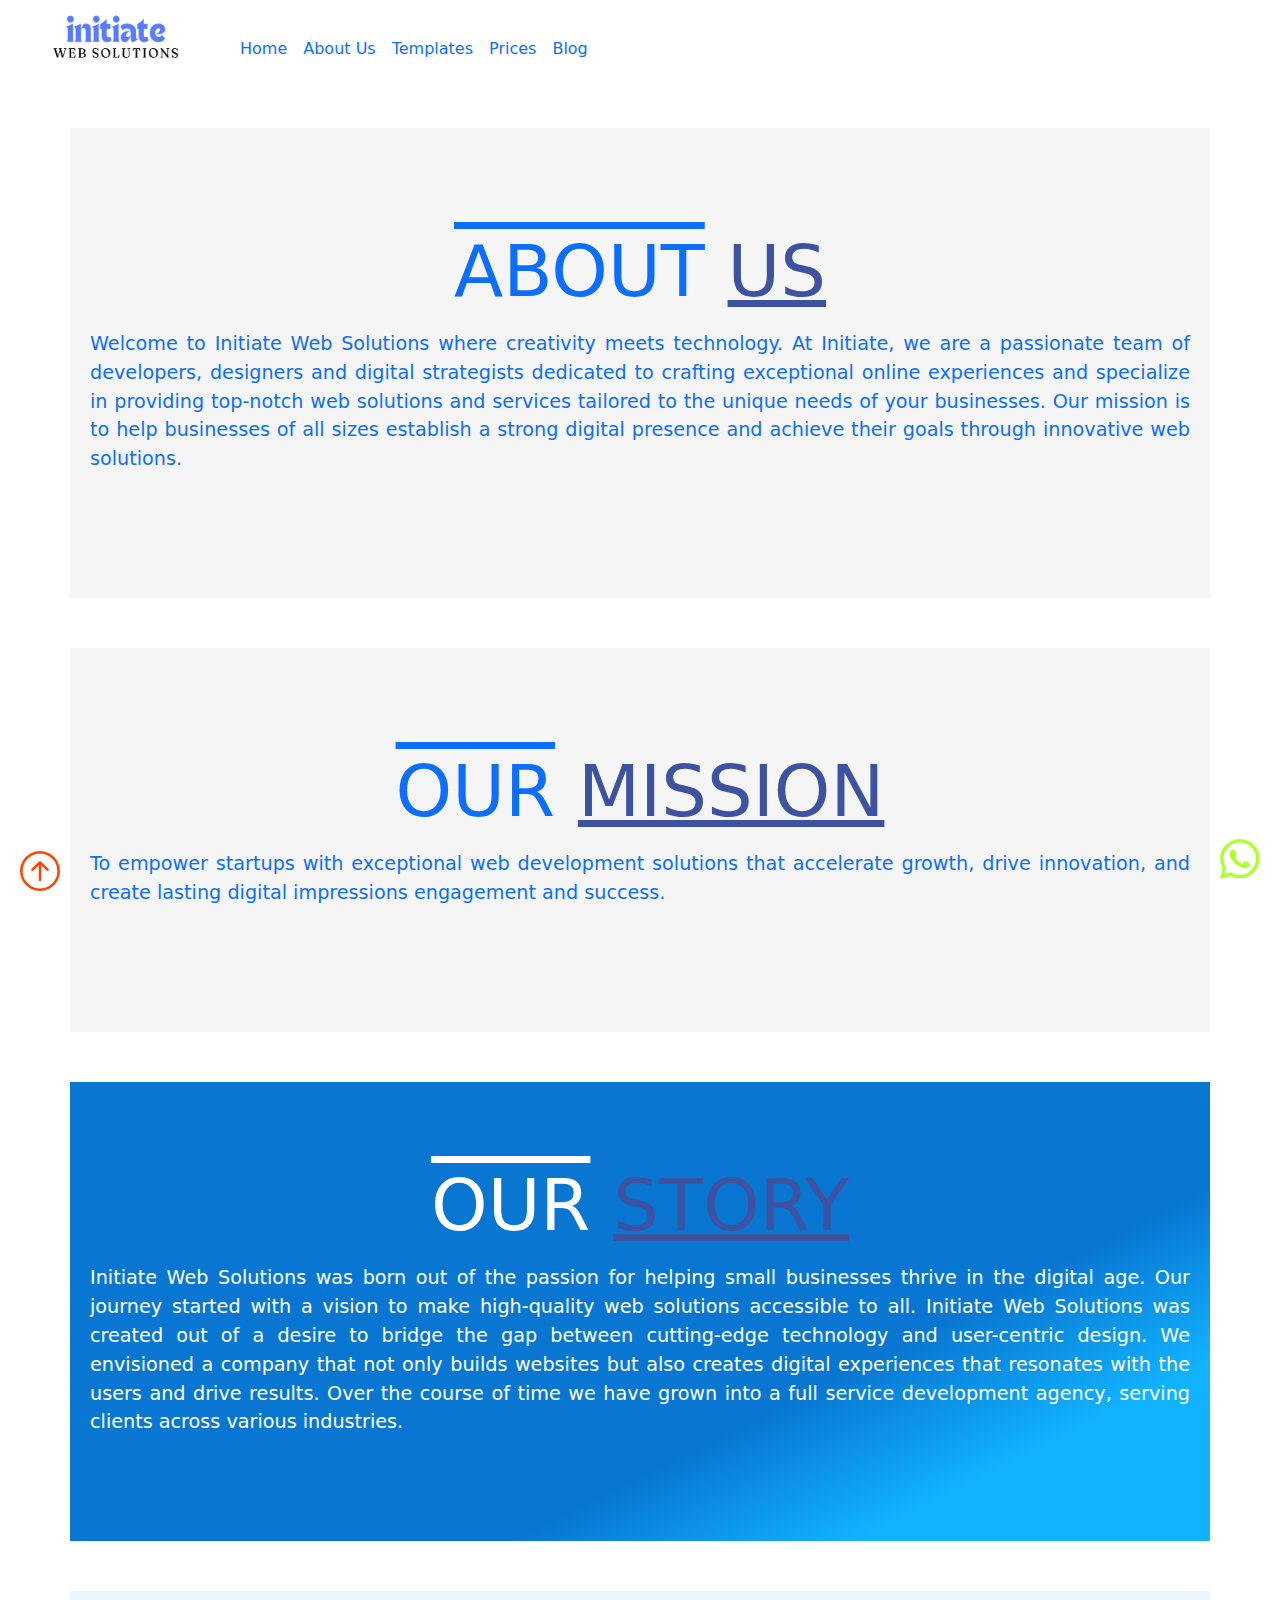
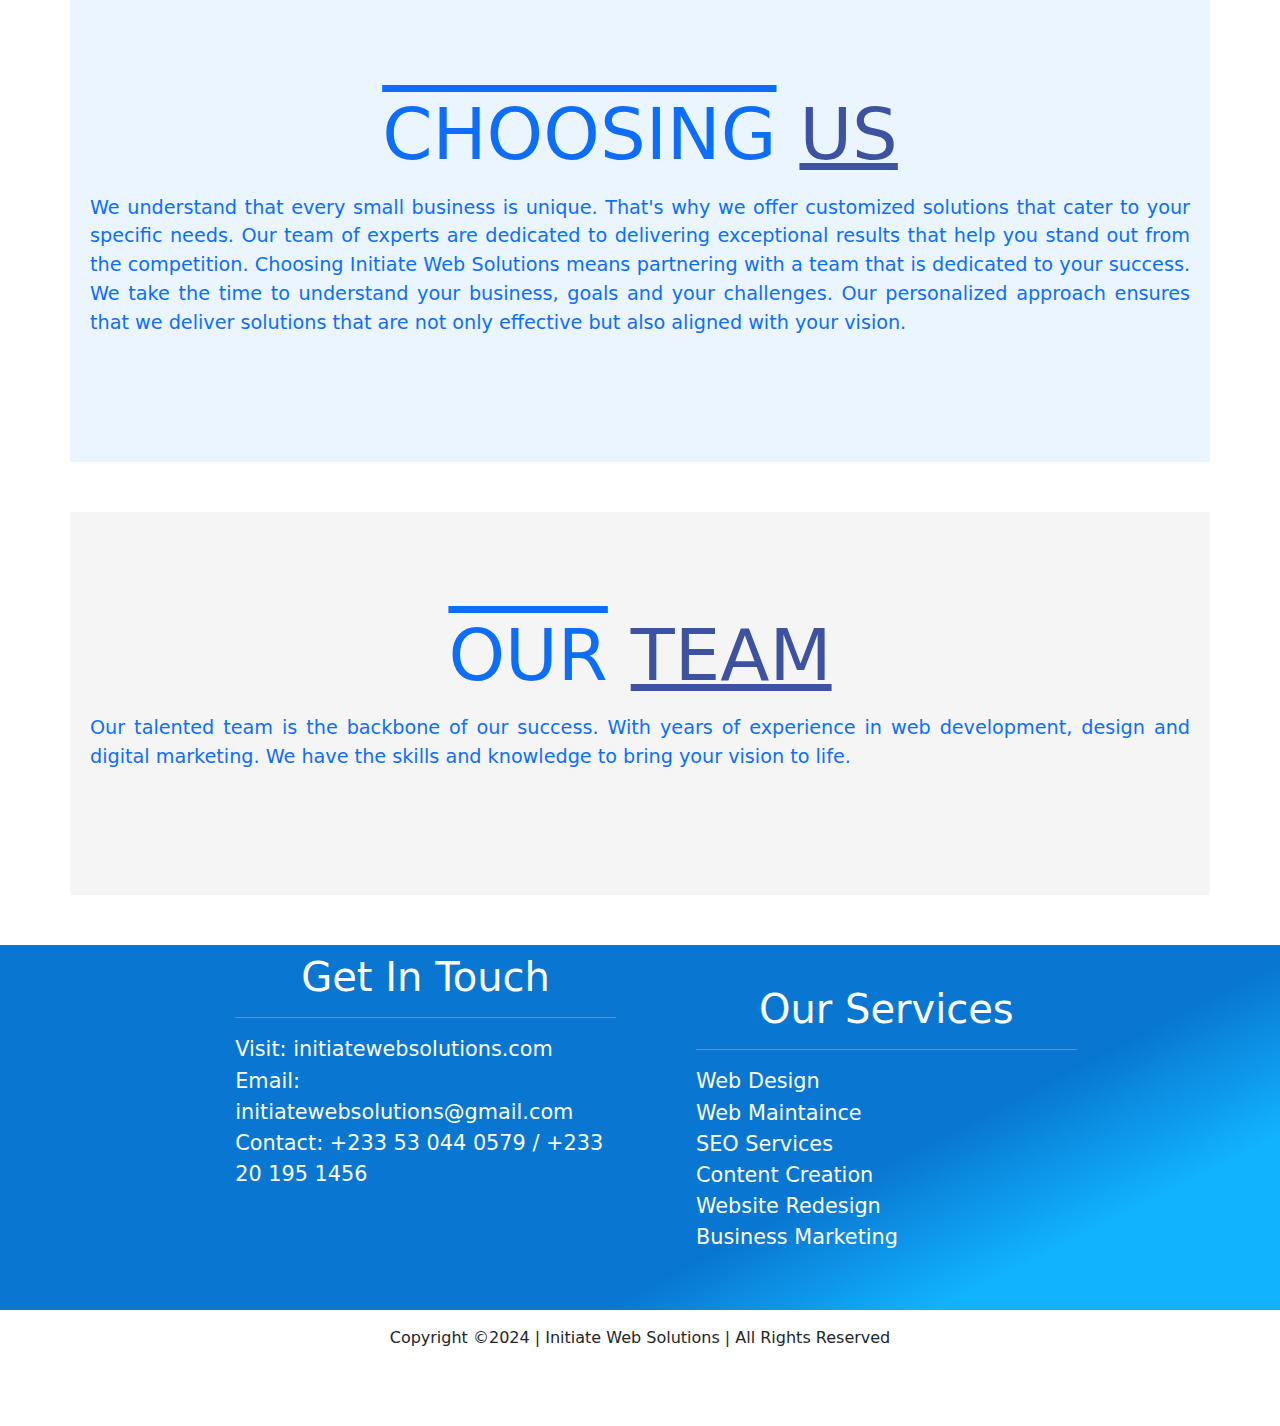
==== about.html @ 14755bba "Added some SEO tags" ====
<!DOCTYPE html>
<html lang="en">
<head>
    <!-- Primary Meta Tags -->
    <meta charset="UTF-8">
    <meta http-equiv="X-UA-Compatible" content="IE=edge">
    <meta name="viewport" content="width=device-width, initial-scale=1.0">
    <meta name="title" content="Free or affordable Website Development in Ghana for Start-ups & small and medium-size businesses (SMBs) | Initiate Web Solutions">
    <meta name="description" content="Looking for fee or affordable website development in Ghana? Partner with Initiative Web Solutions for innovative web development solutions tailored for start-ups and small and medium-size businesses (SMBs).
    We offer custom websites, eCommerce platforms, and digital strategies that drive growth">
    <meta name="keywords" content="web development, start-ups, small business website, SMB web solutions, custom websites, eCommerce development, digital strategy">
    <meta name="author" content="Initiate Web Solutions">
    <meta name="robots" content="index,follow">

    <!-- Open Graph / Facebook -->
    <meta property="og:type" content="website">
    <meta property="og:url" content="https://initiatewebsolutions.com">
    <meta property="og:title" content="Free or affordable Website Development in Ghana for Start-ups & small and medium-size businesses (SMBs) | Initiate Web Solutions">
    <meta property="og:description" content="Looking for fee or affordable website development in Ghana? Partner with Initiate Web Solutions for innovative web development solutions tailored for start-ups and small and medium-size businesses (SMBs). We offre custom websites, eCommerce platforms, and digital strategies that drive growth">
    <meta property="og:image" content="[URL to a representative image of my agency ">

    <!-- Twitter -->
    <meta property="twitter:card" content="summary_large_image">
    <meta property="twitter:url" content="https://initiatewebsolutions.com">
    <meta property="twitter:title" content="Free or affordable Website Development in Ghana for Start-ups & small and medium-size businesses (SMBs) | Initiate Web Solutions">
    <meta property="twitter:description" content="Looking for fee or affordable website development in Ghana? Partner with Initiate Web Solutions for innovative web development solutions tailored for start-ups and small and medium-size businesses (SMBs). We offre custom websites, eCommerce platforms, and digital strategies that drive growth">
    <meta property="twitter:image" content="[URL to a representative image of my agency ">

    <link rel="stylesheet" href="/css/style.css">
    <link href="https://cdn.jsdelivr.net/npm/bootstrap@5.3.3/dist/css/bootstrap.min.css" rel="stylesheet"
        integrity="sha384-QWTKZyjpPEjISv5WaRU9OFeRpok6YctnYmDr5pNlyT2bRjXh0JMhjY6hW+ALEwIH" crossorigin="anonymous">
    <link rel="stylesheet" href="https://cdn.jsdelivr.net/npm/bootstrap-icons@1.11.3/font/bootstrap-icons.min.css">

    <link rel="canonical" href="https://initiatewebsolutions.com">
    <title>Website Development Ghana | Free Website Development in Ghana for Start-ups & small and medium-size businesses (SMBs) | Initiate Web Solutions</title>
</head>
<body>
     <!-- Navigation bar with logo-->
    <!--====================================================
                        Navigagtion Bar
    =====================================================-->
    <nav class="navbar navbar-expand-md p-0 text-light nav">
        <div class="container-fluid px-3">
            <a class="navbar-brand text-light " href="/index.html"><img src="/images/initiate.png" class="img-fluid logo"></a>
            <button class="navbar-toggler" type="button" data-bs-toggle="collapse" data-bs-target="#navbarTogglerDemo02"
                aria-controls="navbarTogglerDemo02" aria-expanded="false" aria-label="Toggle navigation">
                <span class="navbar-toggler-icon"></span>
            </button>
            <div class="collapse navbar-collapse" id="navbarTogglerDemo02">
                <ul class="navbar-nav me-auto mb-2 mb-lg-0">
                    <li class="nav-item">
                        <a class="nav-link  text-primary active" aria-current="page" href="/index.html">Home</a>
                    </li>
                    <li class="nav-item">
                        <a class="nav-link text-primary " href="about.html">About Us</a>
                    </li>
                    <li class="nav-item">
                        <a class="nav-link text-primary " href="/themes.html">Templates</a>
                    </li>
                    <li class="nav-item">
                        <a href="/price.html" class="nav-link text-primary">Prices</a>
                    </li>
                    <li class="nav-item">
                        <a class="nav-link text-primary " href="/blog.html">Blog</a>
                    </li>
                </ul>
            </div>
        </div>
    </nav>

    <section class="container about" id="about">
        <h3 class="display-2 text-center"><span class="fl text-primary">ABOUT</span> <span class="sl">US</span></h3>
        <p class="p-2 abt-txt text-primary">
            Welcome to Initiate Web Solutions where creativity meets technology. At Initiate, we are a passionate team of developers, 
            designers and digital strategists dedicated to crafting exceptional online experiences and specialize in providing top-notch 
            web solutions and services tailored to the unique needs of your businesses. Our mission is to help businesses of all sizes 
            establish a strong digital presence and achieve their goals through innovative web solutions. 
        </p>
    </section>

    <section class="container about" id="about">
        <h3 class="display-2 text-center"><span class="fl text-primary">OUR</span> <span class="sl">MISSION</span></h3>
        <p class="p-2 abt-txt text-primary">
            To empower startups with exceptional web development solutions that accelerate growth, drive innovation, and create lasting digital impressions engagement
            and success.
        </p>
    </section>

    <section class="container story">
        <h3 class="display-2 text-center"><span class="fl text-white">OUR</span> <span class="sl">STORY</span></h3>
        <p class="p-2 abt-txt">
            Initiate Web Solutions was born out of the passion for helping small businesses thrive in the digital age. Our journey started with a vision to make high-quality web solutions accessible to all.
            Initiate Web Solutions was created out of a desire to bridge the gap between cutting-edge technology and user-centric design.
            We envisioned a company that not only builds websites but also creates digital experiences that resonates with the
            users and drive results. Over the course of time we have grown into a full service development agency, serving clients
            across various industries.
        </p>
    </section>

    <section class="container choice">
        <h3 class="display-2 text-center"><span class="fl text-primary">CHOOSING</span> <span class="sl">US</span></h3>
        <p class="p-2 abt-txt text-primary">
            We understand that every small business is unique. That's why we offer customized solutions that cater to your specific needs.
            Our team of experts are dedicated to delivering exceptional results that help you stand out from the competition.
            Choosing Initiate Web Solutions means partnering with a team that is dedicated to your success. We take the time to understand your business,
            goals and your challenges. Our personalized approach ensures that we deliver solutions that are not only effective but
            also aligned with your vision.
        </p>
    </section>

    <section class="container about">
        <h3 class="display-2 text-center"><span class="fl text-primary">OUR</span> <span class="sl">TEAM</span></h3>
        <p class="p-2 abt-txt text-primary">
            Our talented team is the backbone of our success. With years of experience in web development, design and digital marketing.
            We have the skills and knowledge to bring your vision to life.
        </p>
    </section>

   <footer>
        <div class="row g-5">
            <div class="col-md-12 col-lg-6 my-3">
                <ul>
                    <p class="display-6 text-center">Get In Touch</p>
                    <hr>
                    <li>Visit: <a href="https://initiatewebsolutions.com">initiatewebsolutions.com</a></li>
                    <li>Email: initiatewebsolutions@gmail.com</li>
                    <li>Contact: <a href="https://wa.me/233530440579">+233 53 044 0579</a> / +233 20 195 1456</li>

                </ul>
            </div>

            <div class="col-md-12 col-lg-6">
                <ul>
                    <p class="display-6 text-center">Our Services</p>
                    <hr>
                    <li>Web Design</li>
                    <li>Web Maintaince</li>
                    <li>SEO Services</li>
                    <li>Content Creation</li>
                    <li>Website Redesign</li>
                    <li>Business Marketing</li>
                </ul>
            </div>
            <!--<div class="col-md-12 col-lg-6">
                <h4 class="text-center">Attributions</h4>
                <hr>
                <li>Image by <a href="https://www.freepik.com/free-vector/gradient-devops-illustration_25225452.htm#query=devops&position=1&from_view=keyword&track=sph&uuid=002160bd-a8a9-4a9d-81ee-d62ffe1ead10">Freepik</a></li>
            </div>-->
        </div>
    </footer>

    <copy>
        <p class="text-center my-3">Copyright ©2024 | Initiate Web Solutions | All Rights Reserved</p>
    </copy>

    <!-- Whatsapp and up -->
    <a href="https://wa.me/233530440579"><i class="bi-whatsapp wp" style="font-size:2.5rem;color:greenyellow"></i></a>

    <a href="#about"><i class="bi-arrow-up-circle up" style="font-size:2.5rem;color:orangered"></i></a>


    <script src="/script.js" defer></script>
    <script src="https://cdn.jsdelivr.net/npm/@popperjs/core@2.11.8/dist/umd/popper.min.js"
        integrity="sha384-I7E8VVD/ismYTF4hNIPjVp/Zjvgyol6VFvRkX/vR+Vc4jQkC+hVqc2pM8ODewa9r"
        crossorigin="anonymous"></script>
    <script src="https://cdn.jsdelivr.net/npm/bootstrap@5.3.3/dist/js/bootstrap.min.js"
        integrity="sha384-0pUGZvbkm6XF6gxjEnlmuGrJXVbNuzT9qBBavbLwCsOGabYfZo0T0to5eqruptLy"
        crossorigin="anonymous"></script>
    <script src="https://cdn.jsdelivr.net/npm/bootstrap@5.3.3/dist/js/bootstrap.bundle.min.js"
        integrity="sha384-YvpcrYf0tY3lHB60NNkmXc5s9fDVZLESaAA55NDzOxhy9GkcIdslK1eN7N6jIeHz"
        crossorigin="anonymous"></script> 
</body>
</html>
---- css/style.css ----
/* 
Theme color main: 262d35;
Theme color secondary: 12f7d6;
Theme color thetiary: 1a1d22;
Theme color alt write: dedfe1;
Theme color alt write 2: 8b8e95;
*/
/*
Theme color main: 3D52A0;
Theme color secondary: 7091E6;
Theme color thetiary: 8697C4;
Theme color alt write: ADBBDA;
Theme color alt write 2: EDE8F5;
*/


body {
    position: relative;
}

/* Navbar */
.logo {
    width: 200px;
}



/* Style for main hero*/
.hero-container {
    display: flex;
}

.name {
    font-family: 'Lucida Sans', 'Lucida Sans Regular', 'Lucida Grande', 'Lucida Sans Unicode', Geneva, Verdana, sans-serif;
    font-size: 2rem;
    font-weight: bold;
    text-shadow: 2px 3px 3px whitesmoke;
}

.main-hero {
    width: 100%;
    position: relative;
    overflow: hidden;
    height: 40em;
    /*
    background: rgb(194,202,178);
    background: linear-gradient(90deg, rgba(194,202,178,1) 8%, rgba(143,180,173,1) 20%, rgba(92,155,161,1) 43%, rgba(24,67,102,1) 79%); 
    */
    background: rgb(9, 119, 210);
    background: linear-gradient(153deg, rgba(9, 119, 210, 1) 66%, rgba(17, 179, 255, 1) 83%);
    display: flex;
    justify-content: space-evenly;
    padding-left: 30px;
    padding-right: 30px;
    padding: 30px;
}
.hero-img {
    width: 100%;
    height: 100%;
    display: block;
    position: absolute;
}
/*
.main-hero {
    background-image: url("/images/StockCake-Rocket\ Launching\ Skyward_1723661576.jpg");
    background-repeat: no-repeat;
    background-attachment:fixed;
    background-size: contain;
    background-clip: border-box;
}
*/

.main-hero::before {
    content: "";
    display: block;
    position: absolute;
    top: 0;
    left: 0;
    width: 100%;
    height: 100%;
    background-color:rgba(18, 155, 247, 0)
}

.info-hero {
    position: absolute;
    top: 20px;
}

.main-message {
    width: 500px;
    z-index: 1;
}

.message-head {
    color: white;
    margin-bottom: 10px
}

.message-body {
    color: white;
}

.social {
    position: fixed;
    bottom: 80px;
    left: 7px;
    border: 1px solid cyan;
    max-width: 40px;
}

.social,
.rec {
    background-color: rgb(54, 63, 64);
    color: white;
    height: fit-content;
    padding: 10px;
    position: absolute;
    bottom: 10px;
    left: 2px;
    z-index: 1;
}

.social li,
.rec li {
    list-style: none;
    cursor: pointer;
    padding-bottom: .4rem;
}

.person,
.rec {
    border: 2px solid cyan;
    height: fit-content;
    padding: 10px 5px;
    border-top-left-radius: 50px;
    border-bottom-right-radius: 50px;
    width: 15rem;
    background-color: rgb(54, 63, 64);
    color: white;
    width: 7rem
}

.dig {
    color: #7091E6;
    font-size: 1.3rem
}

.rec {
    position: static;
}

.hero-info {
    position: absolute;
    width: 60%;
    bottom: 0;
    left: 0%;
    background-color: rgba(49, 47, 47, 0.565);
    color: white;
    z-index: 1;
    /*animation: drop 7s linear infinite;*/
}

.services {
    background-color: whitesmoke;
    padding: 40px 0px;
}

.slider {
    width: 100%;
    height: 1000px;
    animation: moveIn 7s linear infinite;
}

/* Style for service section */
.services-container {
    width: 100%;
    height: auto;
    position: relative;
    display: flex;
    justify-content: space-evenly;
    column-gap: 10px;
}

.service-card,
.promise-card {
    position: relative;
    width: 20rem;
    height: 30rem;
    overflow: hidden;
    border-radius: 7px;
    border: 1px solid grey;
    box-shadow: 3px 3px 1px rgb(151, 224, 224);
    background: rgb(9, 119, 210);
    background: linear-gradient(153deg, rgba(9, 119, 210, 1) 66%, rgba(17, 179, 255, 1) 83%);
    color: white;

    /*
    background: rgba(135, 0, 254, 0.27);
    background: linear-gradient(180deg, rgba(134,0,254,1) 16%, rgba(94,11,255,1) 54%);
    */
}

.rdmr {
    padding: 7px;
    background-color: whitesmoke;
    color: #3D52A0;
    border-radius: 5px;
    bottom: 4px;
    text-align: center;

}

.service-image {
    width: 10rem;
    position: absolute;
    right: 5rem;
    top: 1rem;
}

.service-text {
    margin-top: 10rem;
}

.service-text {
    display: block;
    width: 100%;
    height: auto;
}

/*
.stra {
    background-color: rgb(188, 230, 106);
}

.des {
    background-color: rgb(235, 134, 134);
    color: white
}
.wap {
    background-color: rgb(237, 118, 237)
}
*/
.overlay {
    position: absolute;
    bottom: 0;
    left: 0;
    right: 0;
    background-color: white;
    color: #3D52A0;
    overflow: hidden;
    width: 100%;
    height: 0;
    transition: .5s ease;
}

.service-card:hover .overlay {
    height: 100%;
}

/* Style for what we do section */
.wedo {
    background: rgb(9, 119, 210);
    background: linear-gradient(153deg, rgba(9, 119, 210, 1) 66%, rgba(17, 179, 255, 1) 83%);
}

.box {
    margin-bottom: 7px;
}

.wedo-container {
    display: flex;
    justify-content: space-evenly;
    align-items: center;
    column-gap: 20px;
    width: 100%;
    height: 40rem;
    overflow: hidden;
}

.do-card {
    display: flex;
    justify-content: center;
    align-items: center;
    gap: 5rem;
    border-top: 2px solid #7091E6;
    border-bottom: 2px solid #7091E6;
    padding-top: 3rem;
    padding-bottom: 3rem;
    transition: background-color .5s ease;
}

/*.do-card:hover {
    background: rgb(5, 27, 58);
    background: linear-gradient(0deg, rgba(5, 27, 58, 1) 70%, rgba(45, 223, 253, 1) 100%);
    transition: .5s ease;
}*/

.do-txt {
    color: whitesmoke;
}

.do-tt {
    font-size: 1.2rem
}

.wedoimg {
    width: 30rem;
    height: 30rem;
    transition: .5s ease;
}

.wedoimg:hover {
    width: 45rem;
    height: 50rem;
}


.overlay1 {
    position: absolute;
    left: 0;
    right: 0;
    bottom: 0;
    height: 0;
    /*
    background: rgba(135, 0, 254, 0.27);
    background: linear-gradient(180deg, rgba(134,0,254,1) 16%, rgba(94,11,255,1) 54%);
    */
    background: rgb(18, 247, 214);
    background: linear-gradient(180deg, rgba(18, 247, 214, 1) 0%, rgba(38, 45, 53, 1) 26%, rgba(26, 29, 34, 1) 89%);
    color: white;
    overflow: hidden;
    transition: .5s ease;
    width: 100%;
}

.headings {
    color: #7091E6;
    margin-bottom: 5rem;
}

.overlay1 {
    background-color: rgb(48, 47, 47);
    color: white;
}

.wedo-img {
    width: 30rem;
    height: 100%;
    position: relative;
}

.wedo-head {
    position: absolute;
    top: 0;
    color: violet;
    z-index: 1;
    font-weight: 400;
}

.wedo-card {
    position: relative;
    width: 100%;
    display: flex;
}

.wedo-card:hover .overlay1 {
    height: 100%;
}

/* Promise*/
.promise-card {
    height: 20rem;
    padding: 15px;
}

.promise-icon {
    width: 5rem;
}

.get {
    border: 1px solid rgb(206, 206, 206);
    border-radius: 10px;
    box-shadow: 3px 2px 1px rgb(201, 201, 201);
    margin-left: 7px;
    margin-bottom: 7px;
    padding: 17px;
    text-align: center;
    max-width: 200px;
}

.fl {
    color: #0d6efd;
    text-decoration: overline;
}

.sl {
    text-decoration: underline;
    color: #3D52A0
}

/*################################################
##         Pricing                  ##
################################################*/
.pric,
.choice {
    background-color:rgb(234, 245, 255);
    padding-bottom: 30px;
    padding-top: 10px;

}
.price-amount {
    color: dodgerblue;
}
.pric ul {
    list-style: none;
    text-align: left;
}
.popu {
    background-color:rgb(18, 247, 133)
}
.card-header {
    background-color: darkturquoise
}

.buy-btn {
    color: white;
    background: rgb(9, 119, 210);
    background: linear-gradient(153deg, rgba(9, 119, 210, 1) 66%, rgba(17, 179, 255, 1) 83%);
}
.pri-de a{
    text-decoration: none;
    font-weight: bold;
    font-size: 1.4rem;
}
.pri-de {
    background-color:rgb(18, 247, 133);
}
.pri-de:hover {
    color: white;
    background: rgb(9, 119, 210);
    background: linear-gradient(153deg, rgba(9, 119, 210, 1) 66%, rgba(17, 179, 255, 1) 83%);
}
/* Quota form*/
.quota-form {
    background-color: rgb(46, 46, 46);
    background-color: #8600fe;
    color: white;
    font-family: 'Lucida Sans', 'Lucida Sans Regular', 'Lucida Grande', 'Lucida Sans Unicode', Geneva, Verdana, sans-serif;
}

.up {
    width: 100px;
    position: sticky;
    right: 2px;
    bottom: 5px;
    cursor: pointer;
}
.up {
    left: 20px;
    bottom: 5px;
    cursor: pointer;
}
.wp {
    position: sticky;
    bottom: 10px;
    right: 20px;
    cursor: pointer;
    float: right;
}

.about {
    margin-top: 30px;
    background-color: whitesmoke;
    color: #3D52A0;
    padding: 50px;
    font-size: 1.3rem
}

.abt-txt {
    font-size: 1.2rem;
    text-align: center
}

/* modal*/
.mod {
    display: block;
}

.mod img {
    max-width: 100%;
}

.imgs {
    display: flex;
    align-items: center;
}

.modal-live {
    position: relative;
    display: flex;
    flex-direction: column;
    justify-content: center;
    align-items: center;
}

.close {
    font-weight: bold;
    padding: 10px;
    border: none;
    border-radius: 20%;
    color: white;
    background-color: red;
    position: absolute;
    top: 60px;
    right: 60px;
}

/*About*/
.about,
.story,
.choice {
    padding: 100px;
    margin-bottom: 50px;
}
.story {
    background: rgb(9, 119, 210);
    background: linear-gradient(153deg, rgba(9, 119, 210, 1) 66%, rgba(17, 179, 255, 1) 83%);
    background: rgb(9, 119, 210);
    background: linear-gradient(153deg, rgba(9, 119, 210, 1) 66%, rgba(17, 179, 255, 1) 83%);
    color: white;
    padding: 80px;
}
.abt-txt {
    text-align: justify;
}

/* STYLING FOR THE BOLG */


/* Footer */
footer {
    display: flex;
    justify-content: space-around;
    color: white;
    margin-top: 30px;
    padding-top: 40px;
    padding-bottom: 40px;
    background: rgb(9, 119, 210);
    background: linear-gradient(153deg, rgba(9, 119, 210, 1) 66%, rgba(17, 179, 255, 1) 83%);
    background: rgb(9, 119, 210);
    background: linear-gradient(153deg, rgba(9, 119, 210, 1) 66%, rgba(17, 179, 255, 1) 83%);

}

footer li a {
    color: white;
    text-decoration: none
}

footer li {
    list-style: none;
    font-size: 1.3rem;
}

/*################################################
##         Template Page Style                  ##
################################################*/
.tem-pic {
    max-width: 20rem;
    cursor: pointer;
    box-shadow: 2px 3px 3px grey;
    border: 1px solid dodgerblue;
    padding: 8px;
    border-radius: 8px
}

/*################################################
##         Pricing Page Style                  ##
################################################*/
.price-info {
    font-size: 1.3rem;
    line-height: 1.5
}
.starter,
.roadstar {
    background: rgb(9, 119, 210);
    background: linear-gradient(153deg, rgba(9, 119, 210, 1) 66%, rgba(17, 179, 255, 1) 83%);
    background: rgb(9, 119, 210);
    background: linear-gradient(153deg, rgba(9, 119, 210, 1) 66%, rgba(17, 179, 255, 1) 83%);
}
.station {
     background: rgb(18,247,133);
background: linear-gradient(163deg, rgba(126,255,119,1) 49%, rgba(201,243,198,1) 77%); 
}

/* Animations for the main hero */
@keyframes drop {
    0% {
        bottom: 100%
    }

    100% {
        top: 0%;
    }

}

@keyframes moveIn {
    0% {
        position: relative;
        left: 100%
    }

    10% {
        position: relative;
        left: 80%
    }

    20% {
        position: relative;
        left: 60%;
    }

    30% {
        position: relative;
        left: 40%
    }

    40% {
        position: relative;
        left: 20%
    }

    50% {
        position: relative;
        left: 0%;
    }

    60% {
        position: relative;
        left: -20%
    }

    70% {
        position: relative;
        left: -40%;
    }

    80% {
        position: relative;
        left: -60%;
    }

    90% {
        position: relative;
        left: -80%;
    }

    100% {
        position: relative;
        left: -100%
    }

}
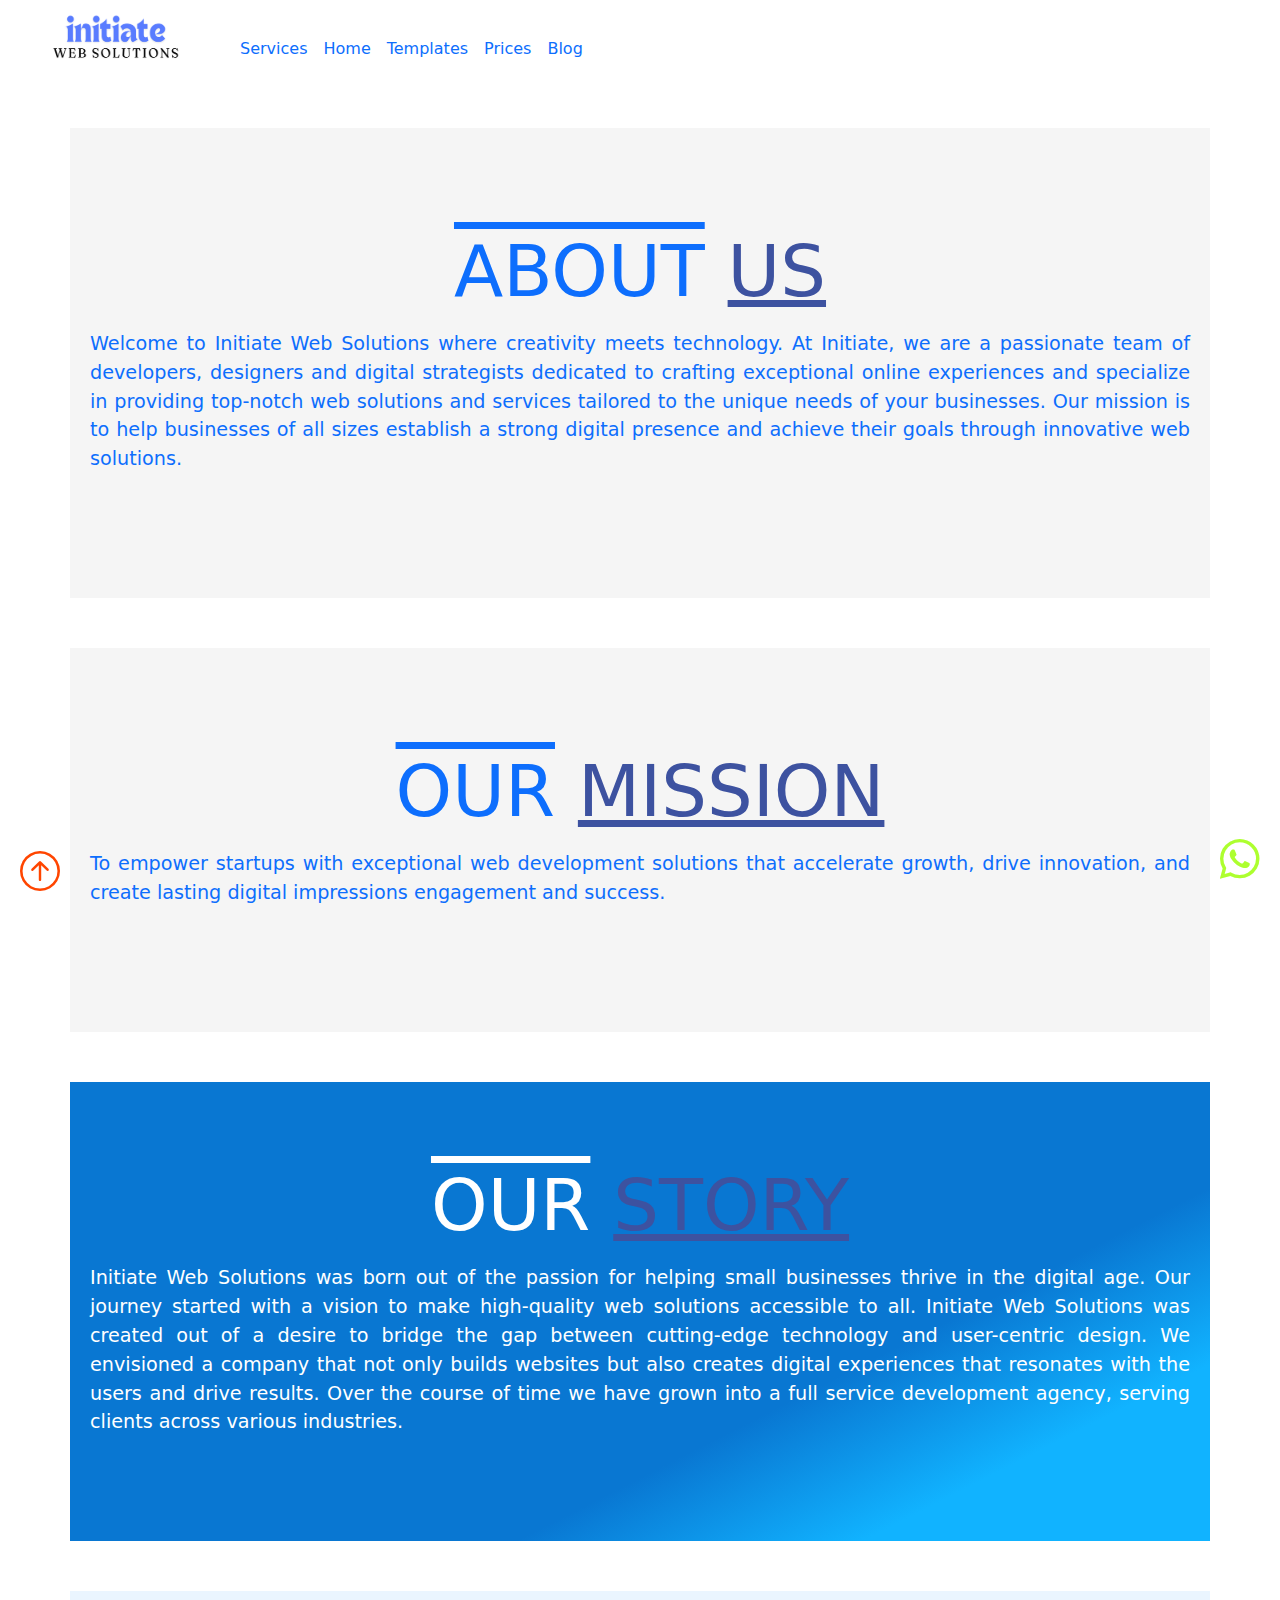
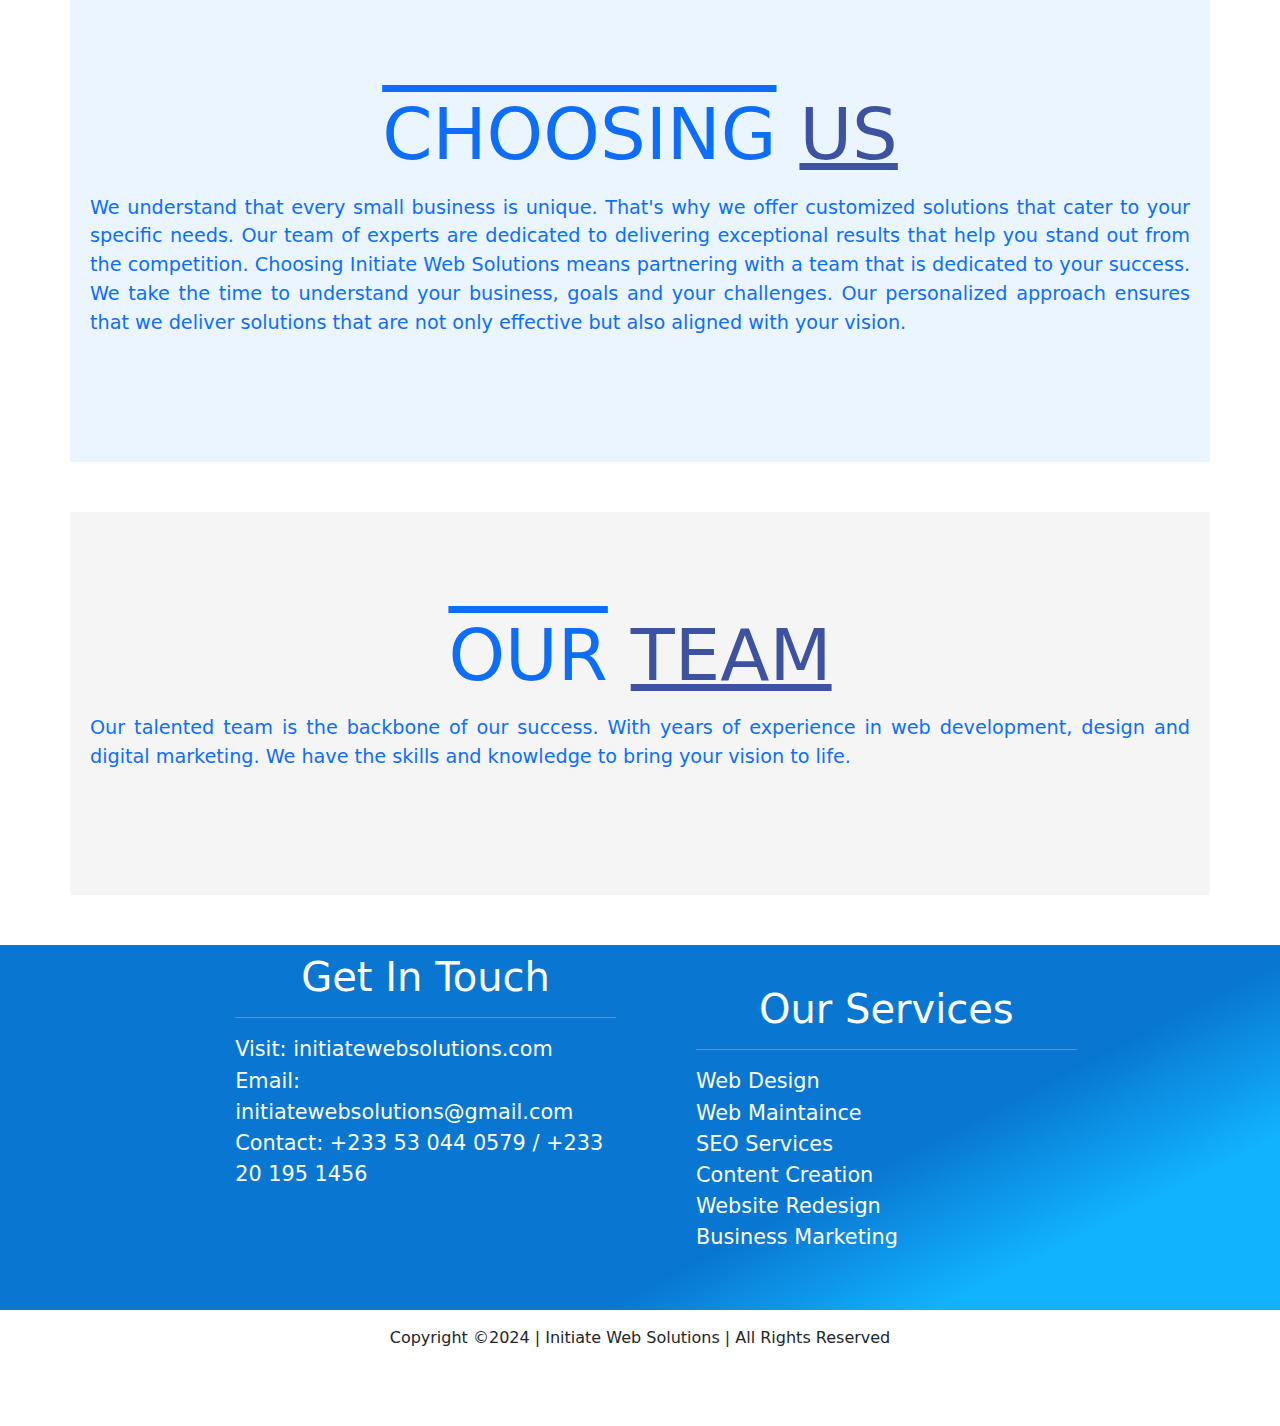
==== commit 317c4084: "updated navigation links" ====
--- a/about.html
+++ b/about.html
@@ -49,10 +49,10 @@
             <div class="collapse navbar-collapse" id="navbarTogglerDemo02">
                 <ul class="navbar-nav me-auto mb-2 mb-lg-0">
                     <li class="nav-item">
-                        <a class="nav-link  text-primary active" aria-current="page" href="/index.html">Home</a>
+                        <a class="nav-link  text-primary active" aria-current="page" href="/services.html">Services</a>
                     </li>
                     <li class="nav-item">
-                        <a class="nav-link text-primary " href="about.html">About Us</a>
+                        <a class="nav-link text-primary " href="index.html">Home</a>
                     </li>
                     <li class="nav-item">
                         <a class="nav-link text-primary " href="/themes.html">Templates</a>
--- a/css/style.css
+++ b/css/style.css
@@ -41,25 +41,30 @@
     width: 100%;
     position: relative;
     overflow: hidden;
-    height: 40em;
+    height: 40rem;
     /*
     background: rgb(194,202,178);
     background: linear-gradient(90deg, rgba(194,202,178,1) 8%, rgba(143,180,173,1) 20%, rgba(92,155,161,1) 43%, rgba(24,67,102,1) 79%); 
     */
-    background: rgb(9, 119, 210);
-    background: linear-gradient(153deg, rgba(9, 119, 210, 1) 66%, rgba(17, 179, 255, 1) 83%);
+    /*
+    background: rgb(9, 119, 210);
+    background: linear-gradient(153deg, rgba(9, 119, 210, 1) 66%, rgba(17, 179, 255, 1) 83%);
+    */
     display: flex;
     justify-content: space-evenly;
     padding-left: 30px;
     padding-right: 30px;
     padding: 30px;
 }
+
 .hero-img {
     width: 100%;
     height: 100%;
     display: block;
     position: absolute;
-}
+    color: rgba(255, 255, 255, 0);
+}
+
 /*
 .main-hero {
     background-image: url("/images/StockCake-Rocket\ Launching\ Skyward_1723661576.jpg");
@@ -78,13 +83,15 @@
     left: 0;
     width: 100%;
     height: 100%;
-    background-color:rgba(18, 155, 247, 0)
+    background-color: rgba(0, 0, 0, 0.701);
+    z-index: 1;
 }
 
 .info-hero {
     position: absolute;
     top: 20px;
 }
+
 
 .main-message {
     width: 500px;
@@ -98,6 +105,7 @@
 
 .message-body {
     color: white;
+    line-height: 1.7;
 }
 
 .social {
@@ -162,7 +170,7 @@
 
 .services {
     background-color: whitesmoke;
-    padding: 40px 0px;
+    padding: 0px 0px;
 }
 
 .slider {
@@ -217,6 +225,7 @@
     top: 1rem;
 }
 
+
 .service-text {
     margin-top: 10rem;
 }
@@ -259,8 +268,7 @@
 
 /* Style for what we do section */
 .wedo {
-    background: rgb(9, 119, 210);
-    background: linear-gradient(153deg, rgba(9, 119, 210, 1) 66%, rgba(17, 179, 255, 1) 83%);
+    background-color: rgb(234, 245, 255)
 }
 
 .box {
@@ -296,11 +304,15 @@
 }*/
 
 .do-txt {
-    color: whitesmoke;
+    color: dodgerblue;
 }
 
 .do-tt {
     font-size: 1.2rem
+}
+
+.serve-txt {
+    color: grey
 }
 
 .wedoimg {
@@ -403,21 +415,25 @@
 ################################################*/
 .pric,
 .choice {
-    background-color:rgb(234, 245, 255);
+    background-color: rgb(234, 245, 255);
     padding-bottom: 30px;
     padding-top: 10px;
 
 }
+
 .price-amount {
     color: dodgerblue;
 }
+
 .pric ul {
     list-style: none;
     text-align: left;
 }
+
 .popu {
-    background-color:rgb(18, 247, 133)
-}
+    background-color: rgb(18, 247, 133)
+}
+
 .card-header {
     background-color: darkturquoise
 }
@@ -427,19 +443,23 @@
     background: rgb(9, 119, 210);
     background: linear-gradient(153deg, rgba(9, 119, 210, 1) 66%, rgba(17, 179, 255, 1) 83%);
 }
-.pri-de a{
+
+.pri-de a {
     text-decoration: none;
     font-weight: bold;
     font-size: 1.4rem;
 }
+
 .pri-de {
-    background-color:rgb(18, 247, 133);
-}
+    background-color: rgb(18, 247, 133);
+}
+
 .pri-de:hover {
     color: white;
     background: rgb(9, 119, 210);
     background: linear-gradient(153deg, rgba(9, 119, 210, 1) 66%, rgba(17, 179, 255, 1) 83%);
 }
+
 /* Quota form*/
 .quota-form {
     background-color: rgb(46, 46, 46);
@@ -455,11 +475,13 @@
     bottom: 5px;
     cursor: pointer;
 }
+
 .up {
     left: 20px;
     bottom: 5px;
     cursor: pointer;
 }
+
 .wp {
     position: sticky;
     bottom: 10px;
@@ -509,7 +531,7 @@
     border: none;
     border-radius: 20%;
     color: white;
-    background-color: red;
+    background-color: rgba(255, 0, 0, 0.267);
     position: absolute;
     top: 60px;
     right: 60px;
@@ -522,6 +544,7 @@
     padding: 100px;
     margin-bottom: 50px;
 }
+
 .story {
     background: rgb(9, 119, 210);
     background: linear-gradient(153deg, rgba(9, 119, 210, 1) 66%, rgba(17, 179, 255, 1) 83%);
@@ -530,6 +553,7 @@
     color: white;
     padding: 80px;
 }
+
 .abt-txt {
     text-align: justify;
 }
@@ -560,6 +584,12 @@
 footer li {
     list-style: none;
     font-size: 1.3rem;
+}
+
+.smal {
+    position: absolute;
+    bottom: 0;
+    right: 0;
 }
 
 /*################################################
@@ -581,6 +611,7 @@
     font-size: 1.3rem;
     line-height: 1.5
 }
+
 .starter,
 .roadstar {
     background: rgb(9, 119, 210);
@@ -588,11 +619,40 @@
     background: rgb(9, 119, 210);
     background: linear-gradient(153deg, rgba(9, 119, 210, 1) 66%, rgba(17, 179, 255, 1) 83%);
 }
+
 .station {
-     background: rgb(18,247,133);
-background: linear-gradient(163deg, rgba(126,255,119,1) 49%, rgba(201,243,198,1) 77%); 
-}
-
+    background: rgb(18, 247, 133);
+    background: linear-gradient(163deg, rgba(126, 255, 119, 1) 49%, rgba(201, 243, 198, 1) 77%);
+}
+
+
+/*################################################
+##         Service Page Style                  ##
+################################################*/
+.service-pg {
+    background-color: rgb(234, 245, 255)
+}
+.service-img {
+    width: 20rem;
+    max-height: 20rem;
+}
+.ser-head {
+    font-weight: bold;
+    color: dodgerblue;
+    font-size: 27px;
+    padding: 20px;
+    padding-bottom: 5px
+}
+.ser-txt {
+    color: grey;
+    padding: 20px;
+    padding-top: 5px;
+}
+.ser-card {
+    border-bottom: 5px solid dodgerblue;
+    border-bottom-left-radius: 15px;
+    border-bottom-right-radius: 15px;
+}
 /* Animations for the main hero */
 @keyframes drop {
     0% {
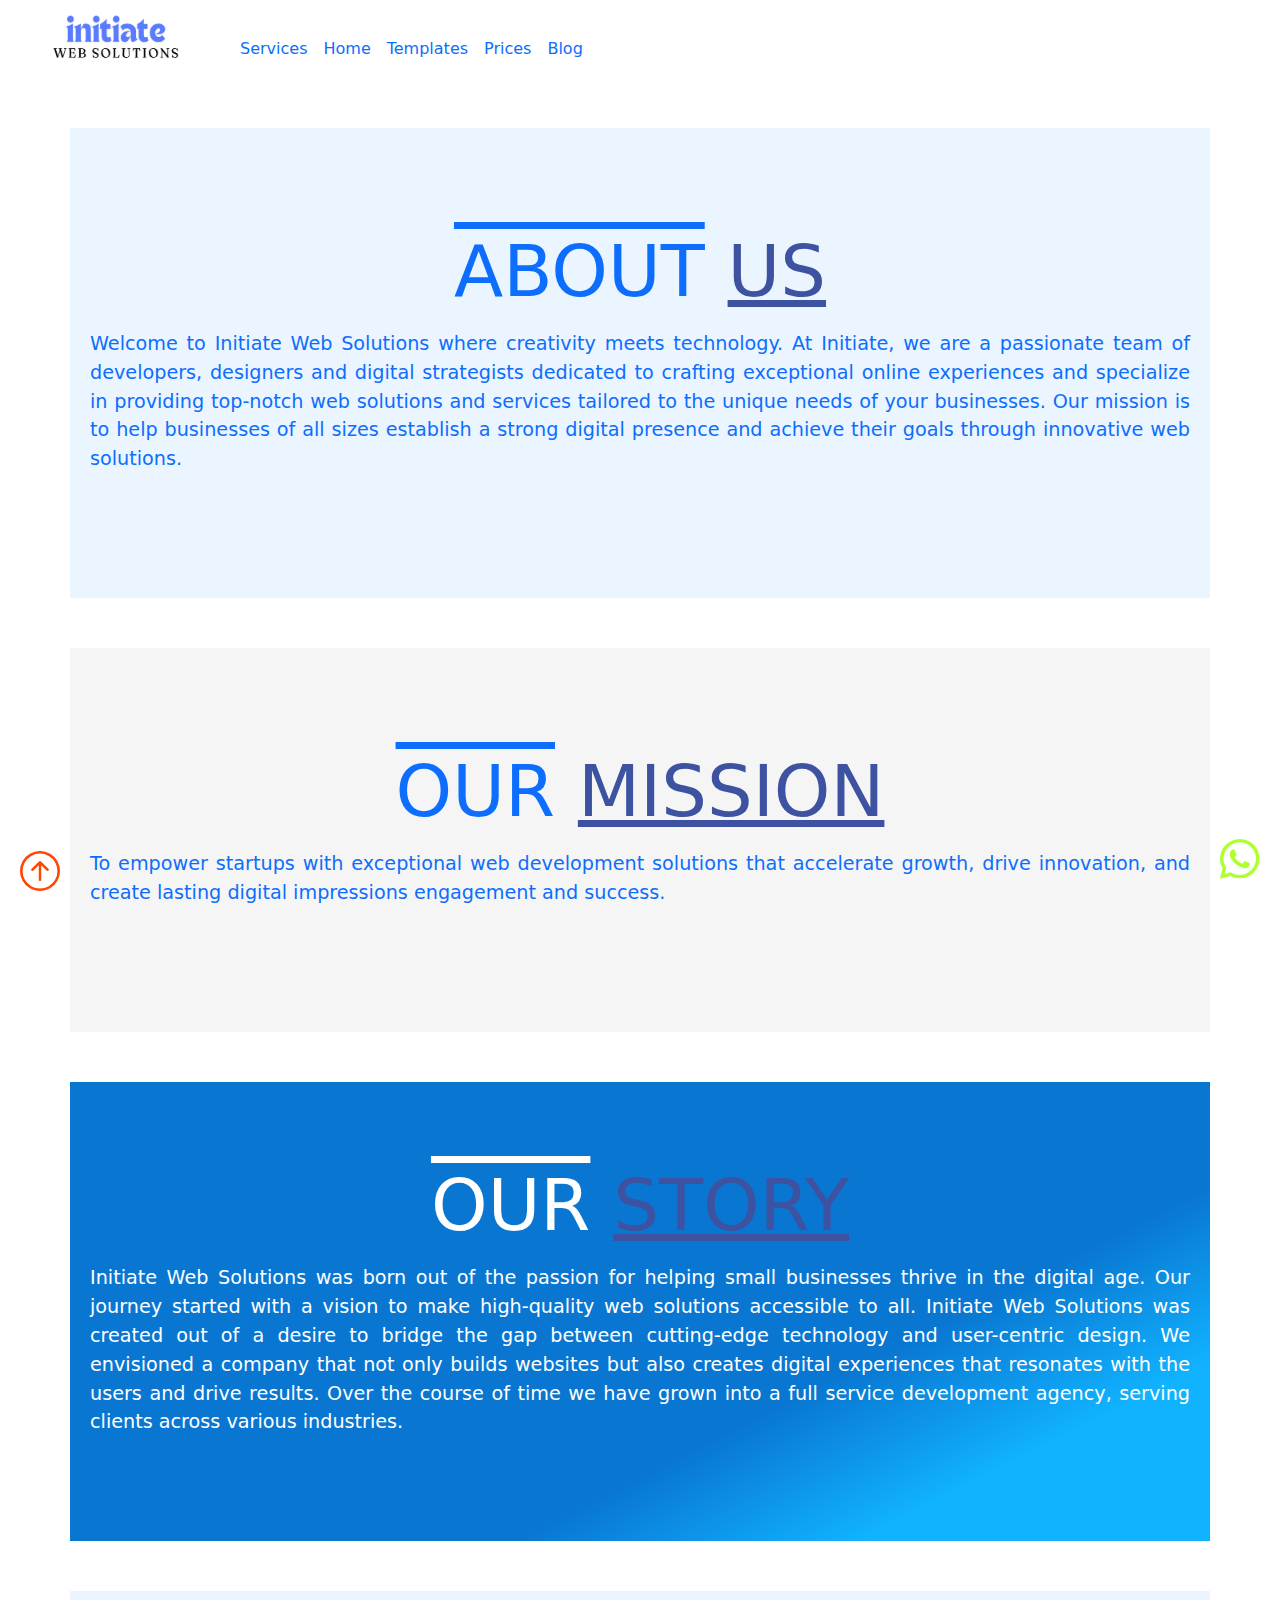
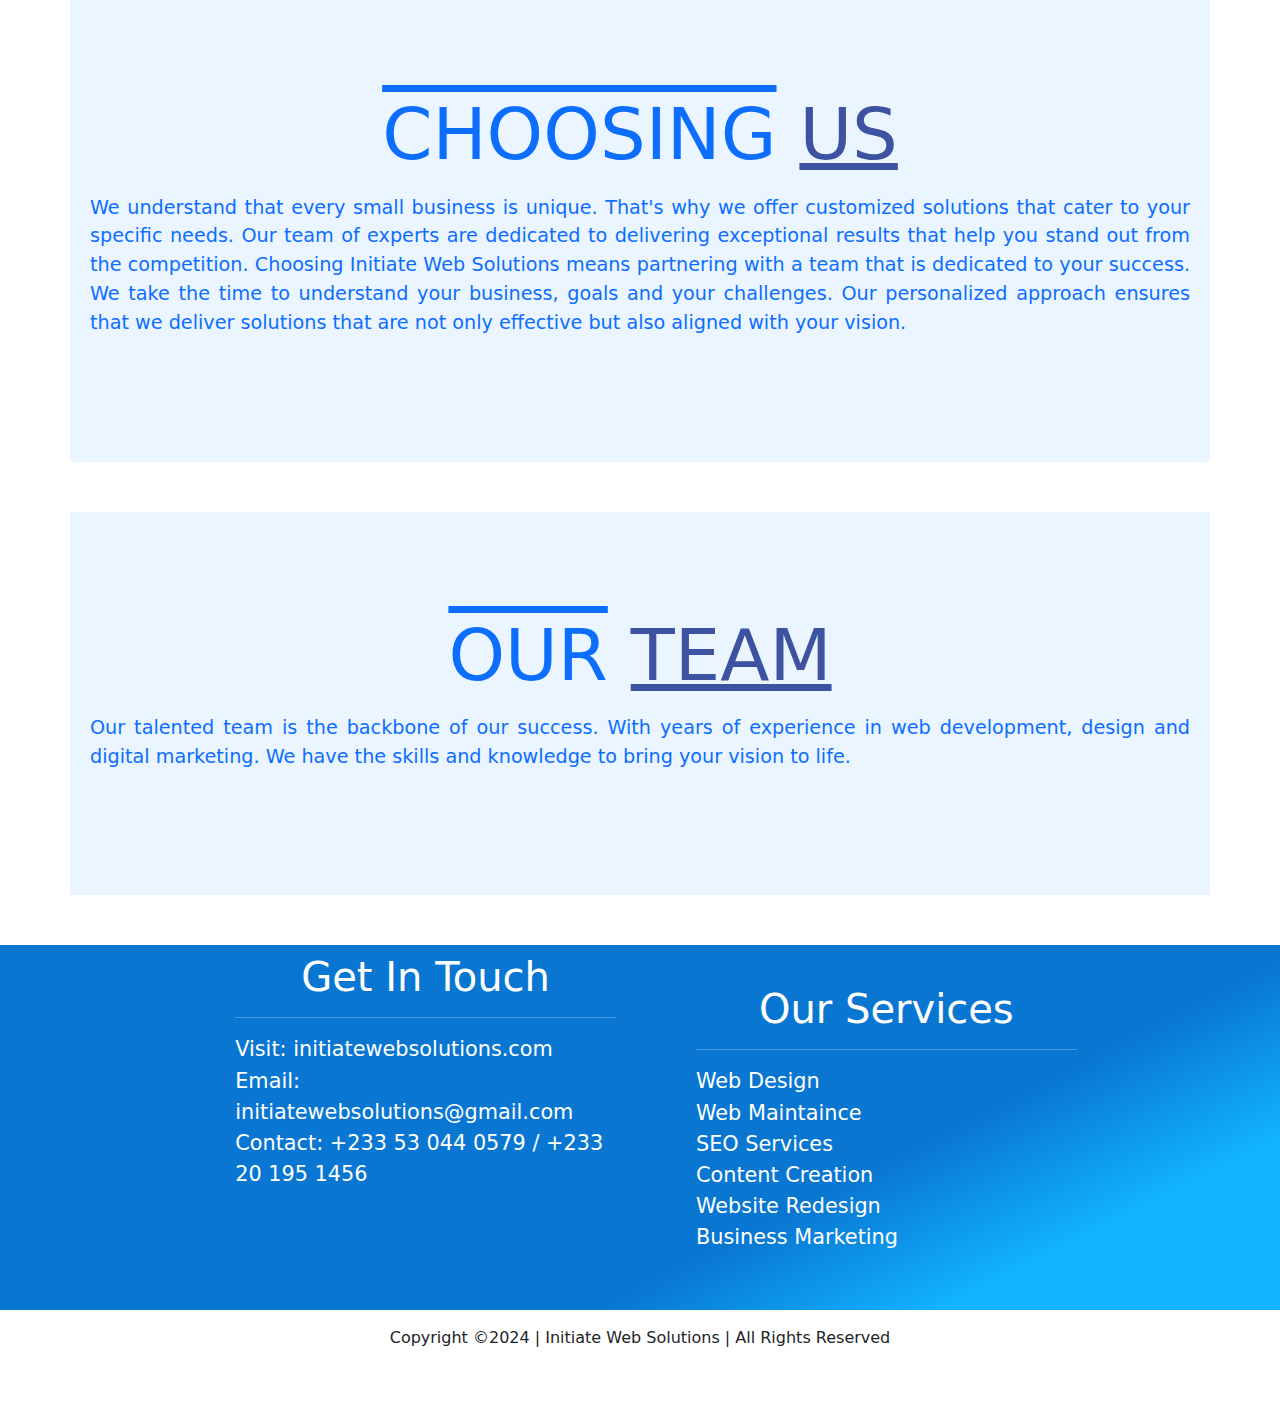
==== commit fa9d7f41: "updated pricing" ====
--- a/about.html
+++ b/about.html
@@ -78,7 +78,7 @@
         </p>
     </section>
 
-    <section class="container about" id="about">
+    <section class="container mission" id="about">
         <h3 class="display-2 text-center"><span class="fl text-primary">OUR</span> <span class="sl">MISSION</span></h3>
         <p class="p-2 abt-txt text-primary">
             To empower startups with exceptional web development solutions that accelerate growth, drive innovation, and create lasting digital impressions engagement
--- a/css/style.css
+++ b/css/style.css
@@ -490,14 +490,17 @@
     float: right;
 }
 
-.about {
+.about,
+.mission {
     margin-top: 30px;
-    background-color: whitesmoke;
+    background-color: rgb(234, 245, 255);
     color: #3D52A0;
     padding: 50px;
     font-size: 1.3rem
 }
-
+.mission {
+    background-color: whitesmoke;
+}
 .abt-txt {
     font-size: 1.2rem;
     text-align: center
@@ -540,7 +543,8 @@
 /*About*/
 .about,
 .story,
-.choice {
+.choice,
+.mission {
     padding: 100px;
     margin-bottom: 50px;
 }
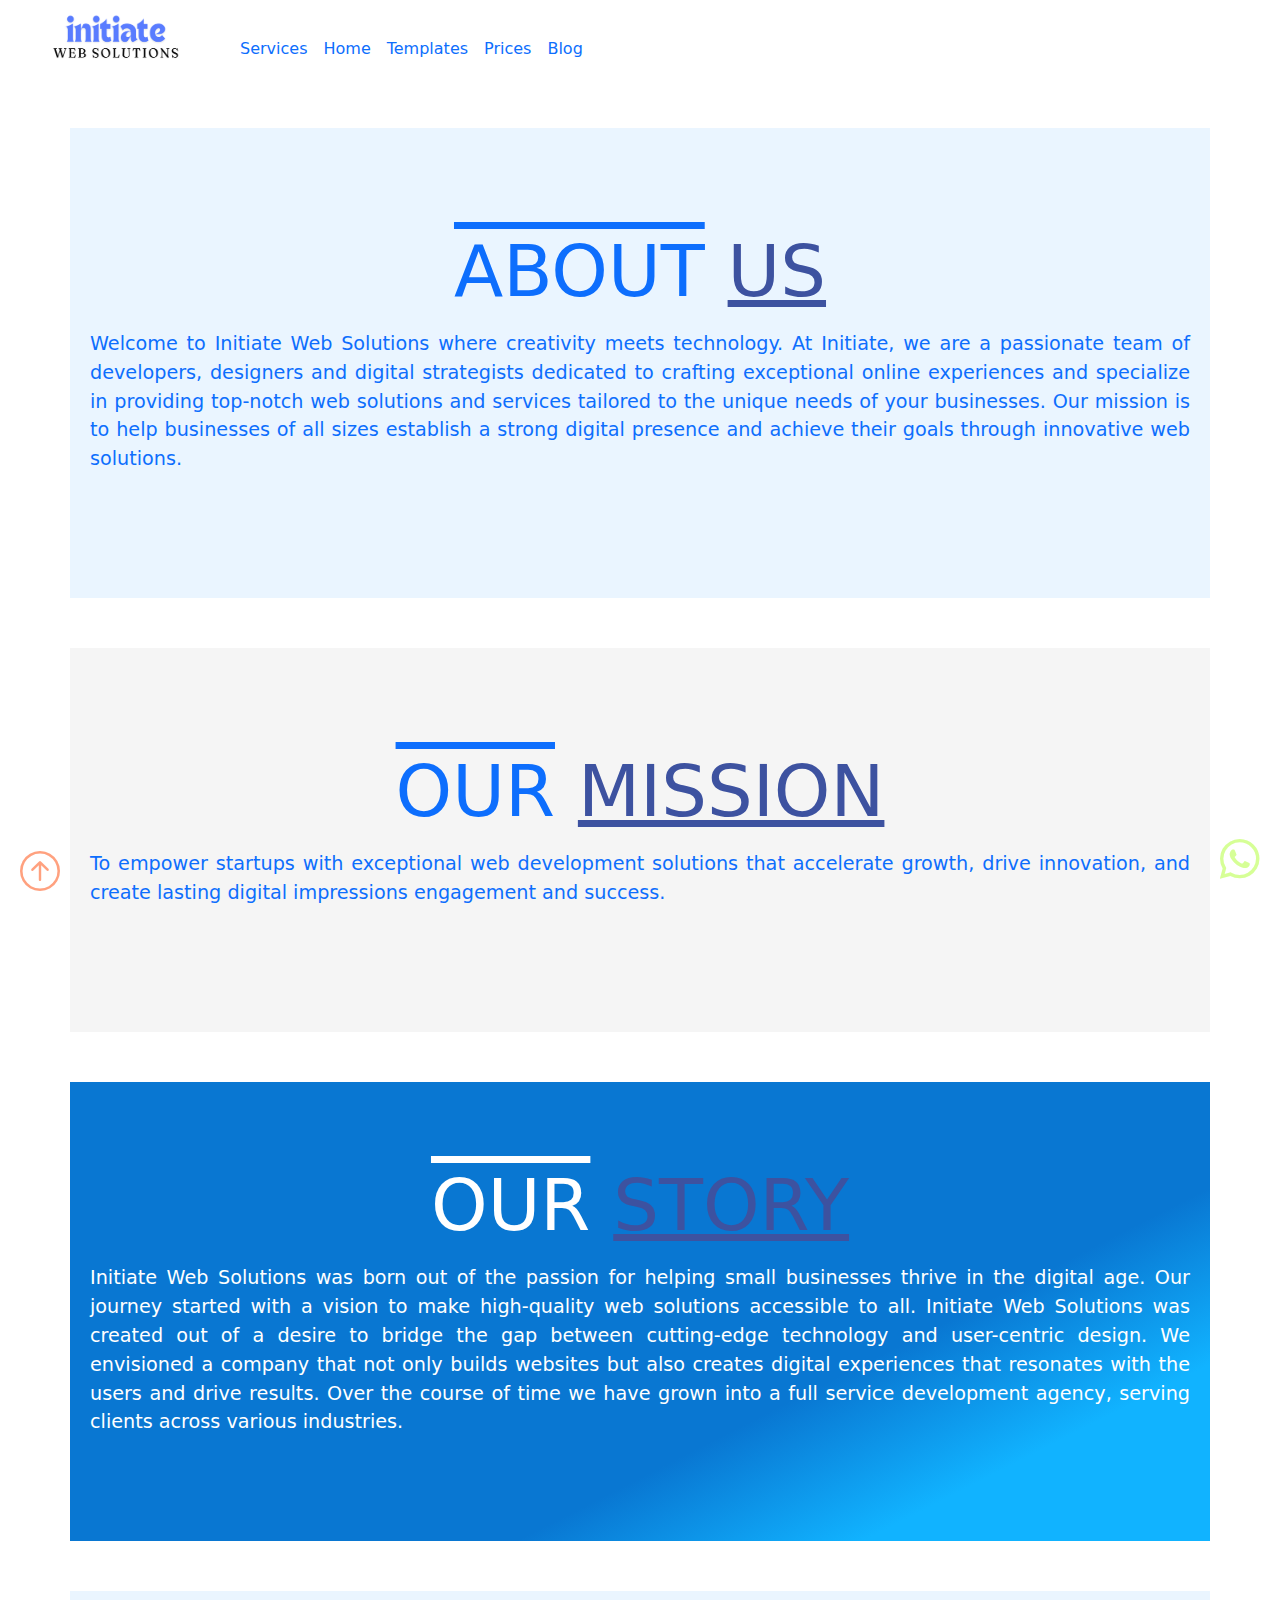
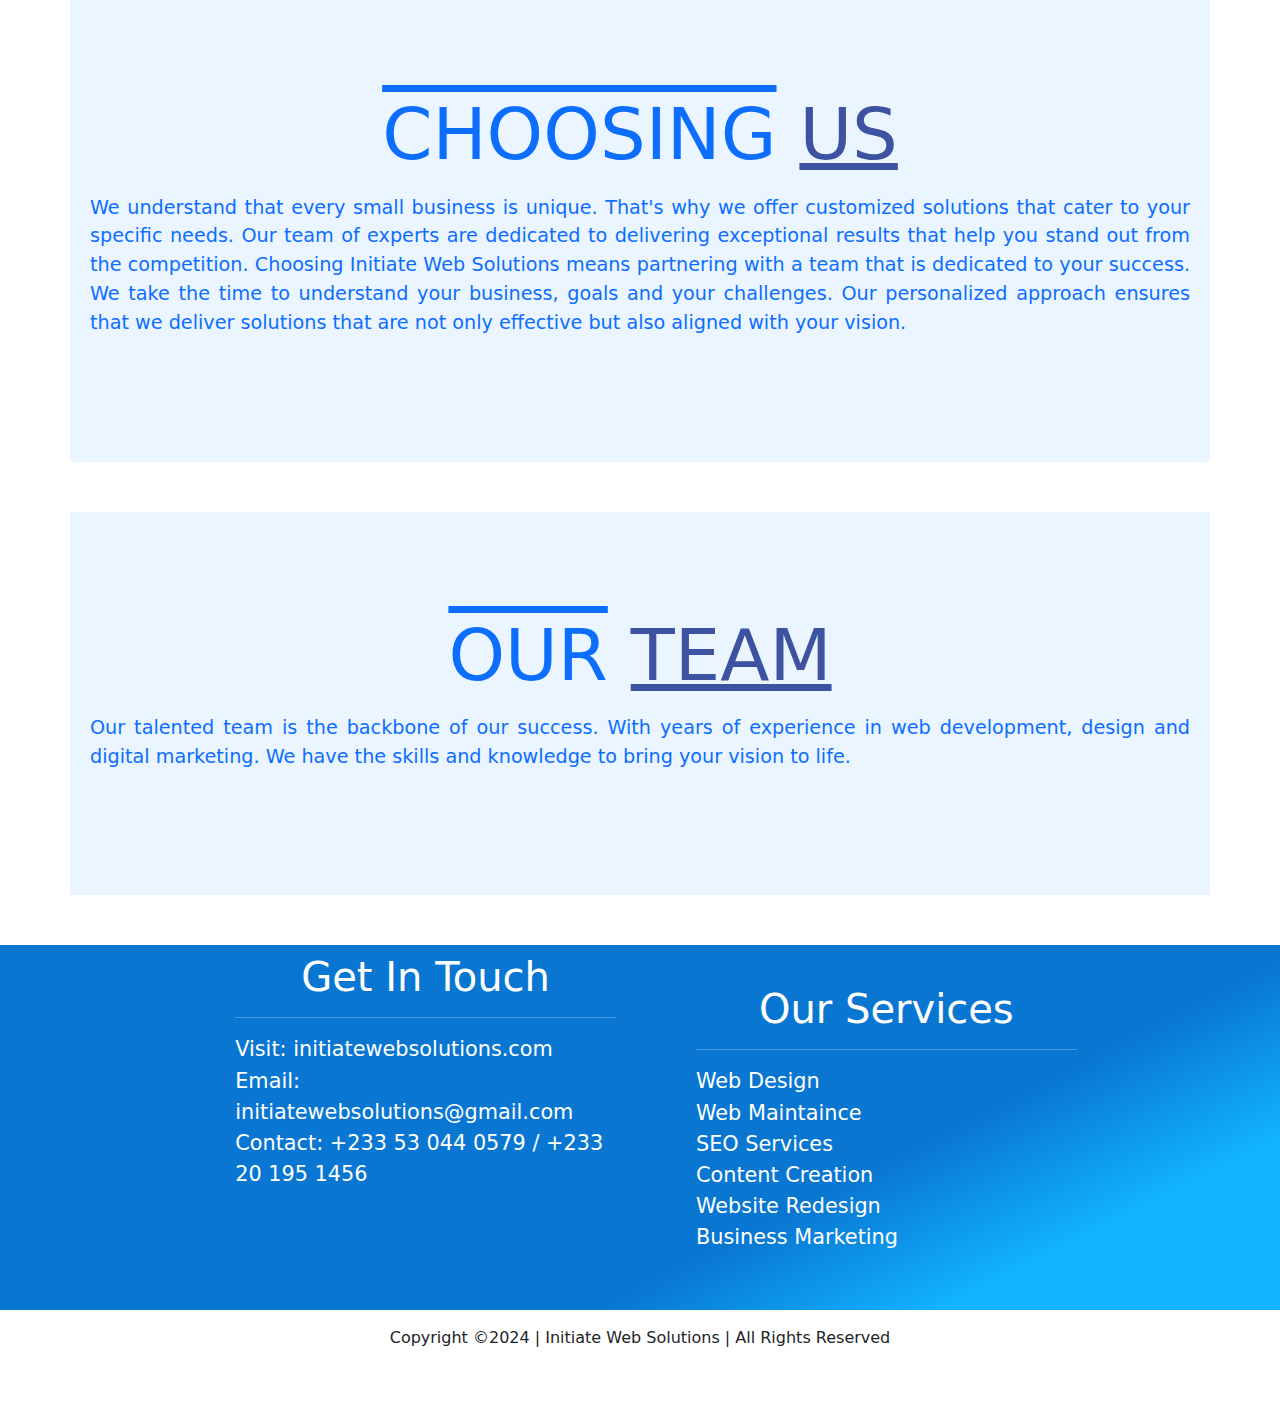
==== commit 7bd141a3: "improvement and updates" ====
--- a/about.html
+++ b/about.html
@@ -6,8 +6,8 @@
     <meta http-equiv="X-UA-Compatible" content="IE=edge">
     <meta name="viewport" content="width=device-width, initial-scale=1.0">
     <meta name="title" content="Free or affordable Website Development in Ghana for Start-ups & small and medium-size businesses (SMBs) | Initiate Web Solutions">
-    <meta name="description" content="Looking for fee or affordable website development in Ghana? Partner with Initiative Web Solutions for innovative web development solutions tailored for start-ups and small and medium-size businesses (SMBs).
-    We offer custom websites, eCommerce platforms, and digital strategies that drive growth">
+    <meta name="description" content="Websites and having a web presence as important today as it is marketing your business. Initiate web solutions was born out of the passion for helping small businesses thrive in the digital age. Our journey started with a vision to make high-quality web solutions accessible to all.
+            Initiate Web Solutions was created out of a desire to bridge the gap between cutting-edge technology and user-centric design.">
     <meta name="keywords" content="web development, start-ups, small business website, SMB web solutions, custom websites, eCommerce development, digital strategy">
     <meta name="author" content="Initiate Web Solutions">
     <meta name="robots" content="index,follow">
@@ -17,14 +17,14 @@
     <meta property="og:url" content="https://initiatewebsolutions.com">
     <meta property="og:title" content="Free or affordable Website Development in Ghana for Start-ups & small and medium-size businesses (SMBs) | Initiate Web Solutions">
     <meta property="og:description" content="Looking for fee or affordable website development in Ghana? Partner with Initiate Web Solutions for innovative web development solutions tailored for start-ups and small and medium-size businesses (SMBs). We offre custom websites, eCommerce platforms, and digital strategies that drive growth">
-    <meta property="og:image" content="[URL to a representative image of my agency ">
+    <meta property="og:image" content="https://initiatewebsolutions.com/images/initiate.png">
 
     <!-- Twitter -->
     <meta property="twitter:card" content="summary_large_image">
     <meta property="twitter:url" content="https://initiatewebsolutions.com">
     <meta property="twitter:title" content="Free or affordable Website Development in Ghana for Start-ups & small and medium-size businesses (SMBs) | Initiate Web Solutions">
     <meta property="twitter:description" content="Looking for fee or affordable website development in Ghana? Partner with Initiate Web Solutions for innovative web development solutions tailored for start-ups and small and medium-size businesses (SMBs). We offre custom websites, eCommerce platforms, and digital strategies that drive growth">
-    <meta property="twitter:image" content="[URL to a representative image of my agency ">
+    <meta property="twitter:image" content="https://initiatewebsolutions.com/images/initiate.png">
 
     <link rel="stylesheet" href="/css/style.css">
     <link href="https://cdn.jsdelivr.net/npm/bootstrap@5.3.3/dist/css/bootstrap.min.css" rel="stylesheet"
@@ -32,7 +32,7 @@
     <link rel="stylesheet" href="https://cdn.jsdelivr.net/npm/bootstrap-icons@1.11.3/font/bootstrap-icons.min.css">
 
     <link rel="canonical" href="https://initiatewebsolutions.com">
-    <title>Website Development Ghana | Free Website Development in Ghana for Start-ups & small and medium-size businesses (SMBs) | Initiate Web Solutions</title>
+    <title>Website Development Ghana | Initiate Web Solutions | About us</title>
 </head>
 <body>
      <!-- Navigation bar with logo-->
@@ -69,7 +69,7 @@
     </nav>
 
     <section class="container about" id="about">
-        <h3 class="display-2 text-center"><span class="fl text-primary">ABOUT</span> <span class="sl">US</span></h3>
+        <h1 class="display-2 text-center"><span class="fl text-primary">ABOUT</span> <span class="sl">US</span></h1>
         <p class="p-2 abt-txt text-primary">
             Welcome to Initiate Web Solutions where creativity meets technology. At Initiate, we are a passionate team of developers, 
             designers and digital strategists dedicated to crafting exceptional online experiences and specialize in providing top-notch 
@@ -159,7 +159,7 @@
     <a href="#about"><i class="bi-arrow-up-circle up" style="font-size:2.5rem;color:orangered"></i></a>
 
 
-    <script src="/script.js" defer></script>
+    <!--<script src="/script.js" defer></script>-->
     <script src="https://cdn.jsdelivr.net/npm/@popperjs/core@2.11.8/dist/umd/popper.min.js"
         integrity="sha384-I7E8VVD/ismYTF4hNIPjVp/Zjvgyol6VFvRkX/vR+Vc4jQkC+hVqc2pM8ODewa9r"
         crossorigin="anonymous"></script>
--- a/css/style.css
+++ b/css/style.css
@@ -83,7 +83,7 @@
     left: 0;
     width: 100%;
     height: 100%;
-    background-color: rgba(0, 0, 0, 0.701);
+    background-color: rgba(255, 255, 255, 0.8);
     z-index: 1;
 }
 
@@ -99,13 +99,26 @@
 }
 
 .message-head {
-    color: white;
-    margin-bottom: 10px
+    color: rgb(6, 77, 147);
+    margin-bottom: 10px;
 }
 
 .message-body {
-    color: white;
+    color: rgb(6, 77, 147);
     line-height: 1.7;
+    font-size: 1rem;
+}
+.hero-btn {
+    border: 1px solid dodgerblue;
+    color: dodgerblue;
+    padding: 7px 18px;
+    border-radius: 8px;
+    text-decoration: none;
+    margin-top: 25px;
+}
+.hero-btn:hover {
+    background-color: rgb(6, 77, 147);
+    color: white;
 }
 
 .social {
@@ -474,12 +487,10 @@
     right: 2px;
     bottom: 5px;
     cursor: pointer;
-}
-
-.up {
     left: 20px;
     bottom: 5px;
     cursor: pointer;
+    opacity: 0.5;
 }
 
 .wp {
@@ -488,6 +499,11 @@
     right: 20px;
     cursor: pointer;
     float: right;
+    opacity: 0.5
+}
+.up:hover,
+.wp:hover {
+    opacity: 1;
 }
 
 .about,
@@ -628,6 +644,10 @@
     background: rgb(18, 247, 133);
     background: linear-gradient(163deg, rgba(126, 255, 119, 1) 49%, rgba(201, 243, 198, 1) 77%);
 }
+.event {
+    background: rgb(61,82,160);
+    background: linear-gradient(153deg, rgba(61,82,160,1) 66%, rgba(19,127,191,1) 83%);
+}
 
 
 /*################################################
